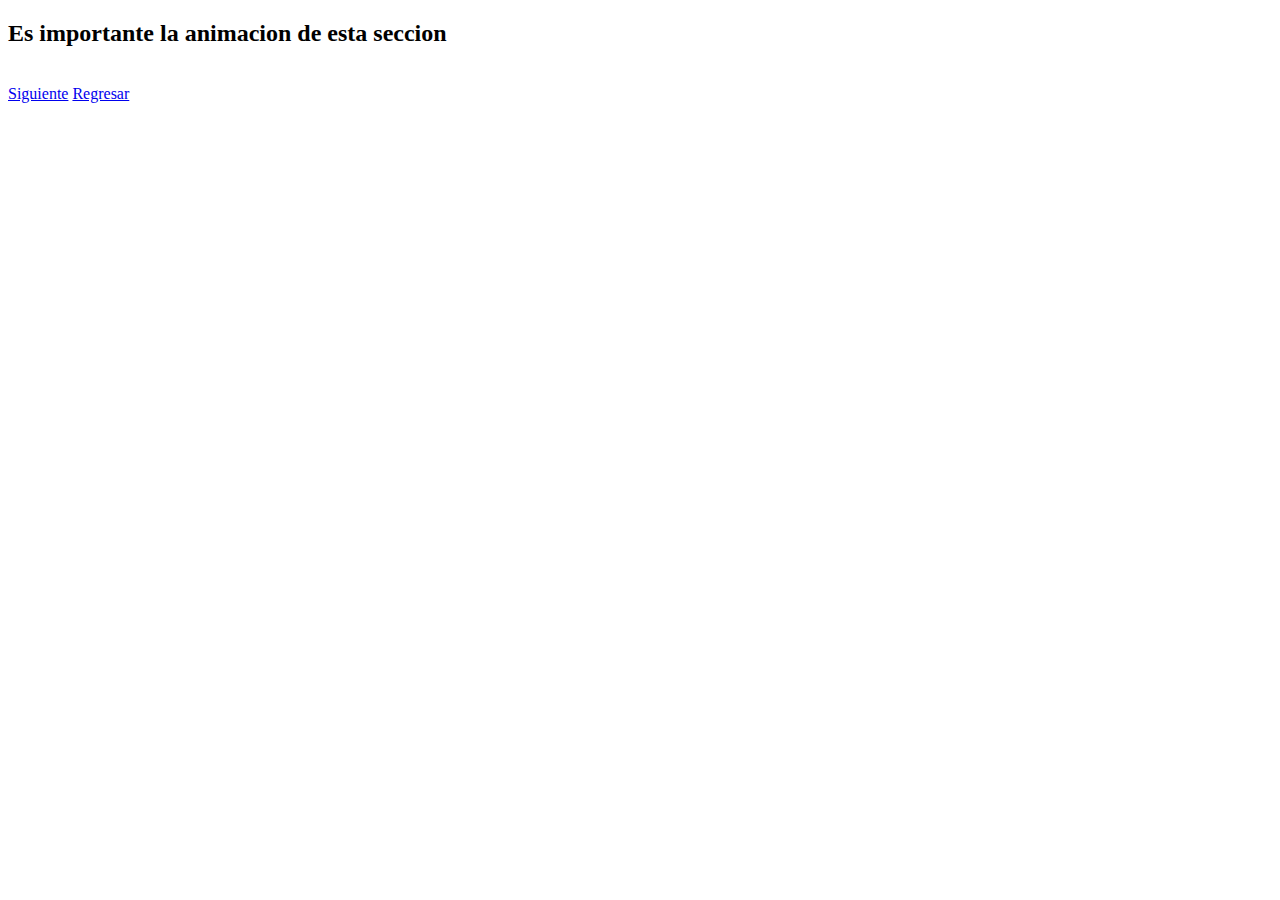
==== docs/animaciones.html @ c46c8aaa "Carpeta" ====
<!DOCTYPE html>
<html lang="en">

<head>
    <meta charset="UTF-8">
    <meta http-equiv="X-UA-Compatible" content="IE=edge">
    <meta name="viewport" content="width=device-width, initial-scale=1.0">
    <title>Animaciones</title>
    <link rel="stylesheet" href="css/animaciones.css">
</head>

<body>
    <h2>Es importante la animacion de esta seccion</h2>
    <div class="caja">

    </div>
    <br>
    <div class="caja2">
        <a href="fontFace.html">Siguiente</a>
        <a href="transacciones.html">Regresar</a>
    </div>


</body>

</html>
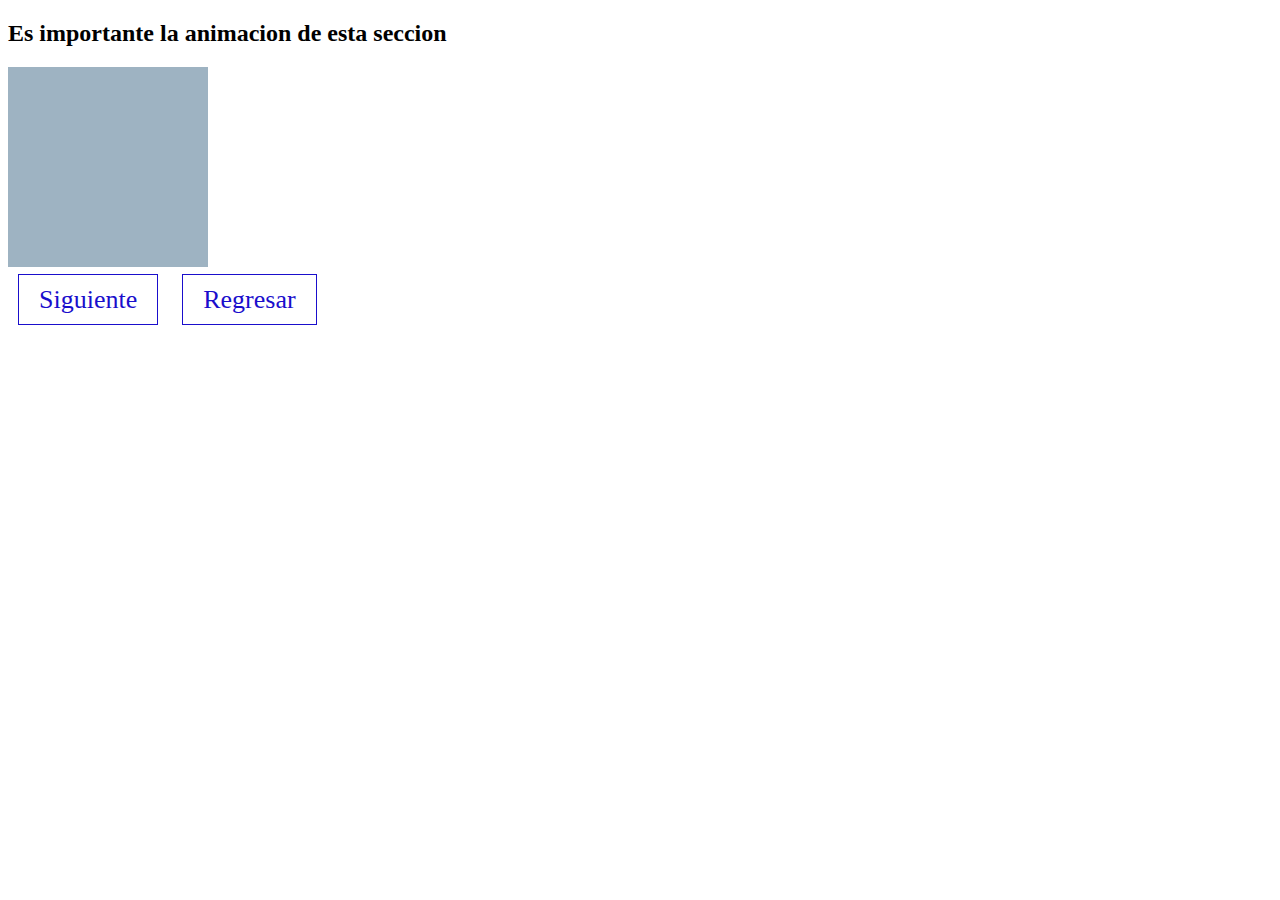
==== commit ea7e321d: "Cambios realizados" ====
--- a/docs/animaciones.html
+++ b/docs/animaciones.html
@@ -6,7 +6,7 @@
     <meta http-equiv="X-UA-Compatible" content="IE=edge">
     <meta name="viewport" content="width=device-width, initial-scale=1.0">
     <title>Animaciones</title>
-    <link rel="stylesheet" href="css/animaciones.css">
+    <link rel="stylesheet" href="animaciones.css">
 </head>
 
 <body>
@@ -16,7 +16,7 @@
     </div>
     <br>
     <div class="caja2">
-        <a href="fontFace.html">Siguiente</a>
+        <a href="#">Siguiente</a>
         <a href="transacciones.html">Regresar</a>
     </div>
 
--- a/docs/animaciones.css
+++ b/docs/animaciones.css
@@ -0,0 +1,105 @@
+@keyframes colores {
+    /* from {
+        background: #9eb3c2;
+    }
+    to {
+        background: #CC0E59;
+    }
+    */
+    0% {
+        background: #9eb3c2;
+    }
+    15% {
+        background: #2ECC0E;
+        width: 300px;
+    }
+    25% {
+        background: #0ECC91;
+        width: 400px;
+    }
+    50% {
+        background: #0E64CC;
+        width: 300px;
+    }
+    75% {
+        background: #1A0ECC;
+        width: 200px;
+    }
+    100% {
+        background: #9eb3c2;
+    }
+}
+
+@keyframes movimiento {
+    0% {
+        transform: translate(0px);
+    }
+    50% {
+        transform: translate(500px);
+    }
+    100% {
+        transform: translate(0px);
+    }
+}
+
+@keyframes aprendizaje {
+    0% {
+        background: #CC340E;
+        color: #f2f2f2;
+        border: 1px solid #CC340E;
+    }
+    15% {
+        background: #CC140E;
+        color: #f2f2f2;
+        border: 1px solid #CC140E;
+    }
+    30% {
+        background: #CC0E29;
+        color: #f2f2f2;
+        border: 1px solid #CC0E29;
+    }
+    45% {
+        background: #CC0E4A;
+        color: #f2f2f2;
+        border: 1px solid #CC0E4A;
+    }
+    60% {
+        background: #CC0E8B;
+        color: #f2f2f2;
+        border: 1px solid #CC0E8B;
+    }
+    75% {
+        background: #8B0ECC;
+        color: #f2f2f2;
+        border: 1px solid #8B0ECC;
+    }
+    90% {
+        background: #290ECC;
+        color: #f2f2f2;
+        border: 1px solid #290ECC;
+    }
+    100% {
+        background: #0E34CC;
+        color: #f2f2f2;
+        border: 1px solid #0E34CC;
+    }
+}
+
+.caja {
+    width: 200px;
+    height: 200px;
+    background: #9eb3c2;
+    animation-name: colores;
+    animation-duration: 5s;
+    animation-iteration-count: infinite;
+}
+
+.caja2 a {
+    text-decoration: none;
+    font-size: 26px;
+    color: #1A0ECC;
+    border: 1px solid #1A0ECC;
+    padding: 10px 20px;
+    margin: 5px 10px;
+    animation: aprendizaje 5s ease-in infinite;
+}